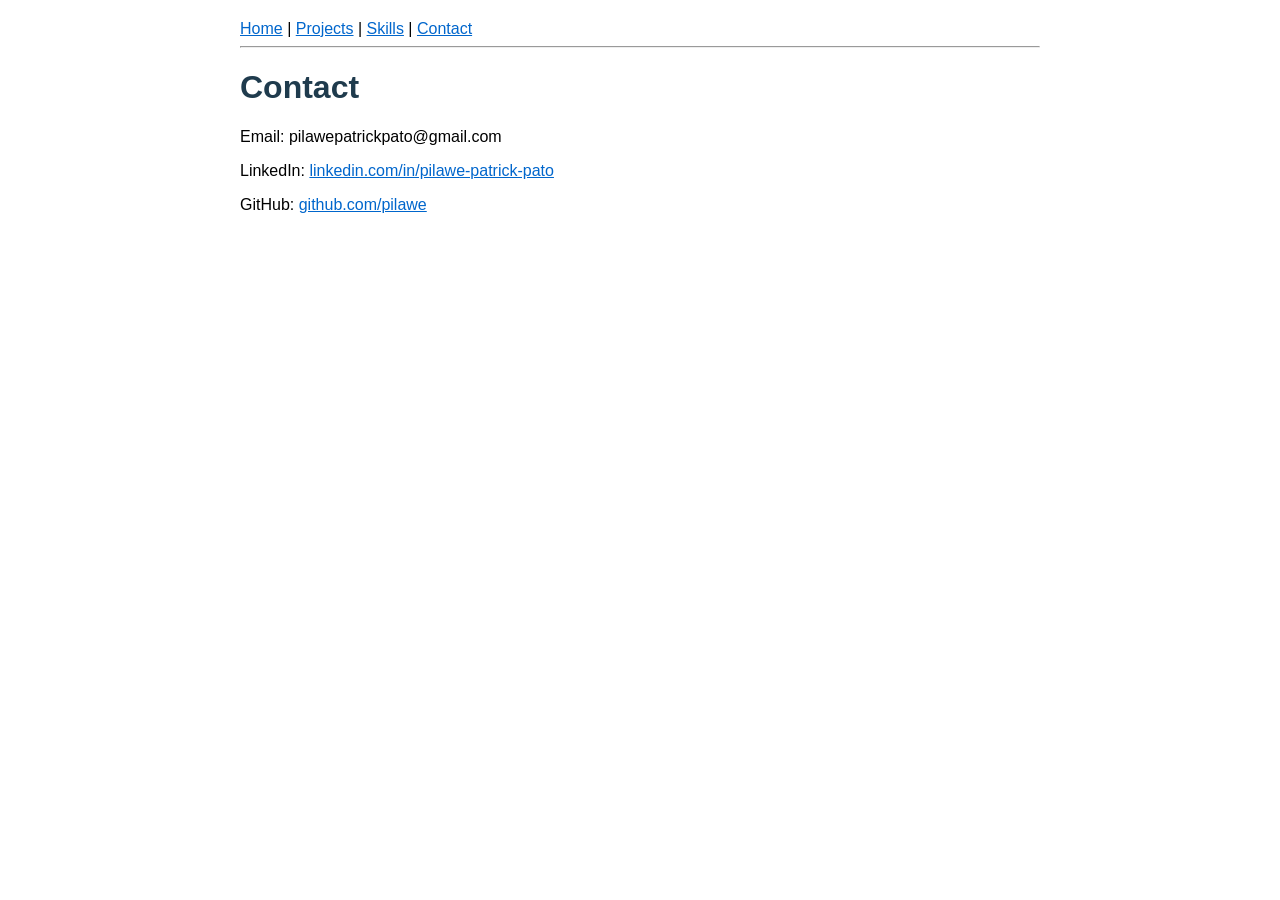
==== contact.html @ 39b06989 "Create contact.html" ====
<!DOCTYPE html>
<html lang="en">
<head>
  <meta charset="UTF-8">
  <title>Contact – Pilawe</title>
  <link rel="stylesheet" href="style.css">
</head>
<body>
  <nav>
    <a href="index.html">Home</a> |
    <a href="projects.html">Projects</a> |
    <a href="skills.html">Skills</a> |
    <a href="contact.html">Contact</a>
  </nav>
  <hr>

  <h1>Contact</h1>

  <p>Email: pilawepatrickpato@gmail.com</p>
  <p>LinkedIn: <a href="https://www.linkedin.com/in/pilawe-patrick-pato">linkedin.com/in/pilawe-patrick-pato</a></p>
  <p>GitHub: <a href="https://github.com/pilawe">github.com/pilawe</a></p>
</body>
</html>
---- style.css ----
body {
  font-family: Arial, sans-serif;
  max-width: 800px;
  margin: 0 auto;
  padding: 20px;
}
h1, h2 {
  color: #1f3b4d;
}
a {
  color: #0066cc;
}
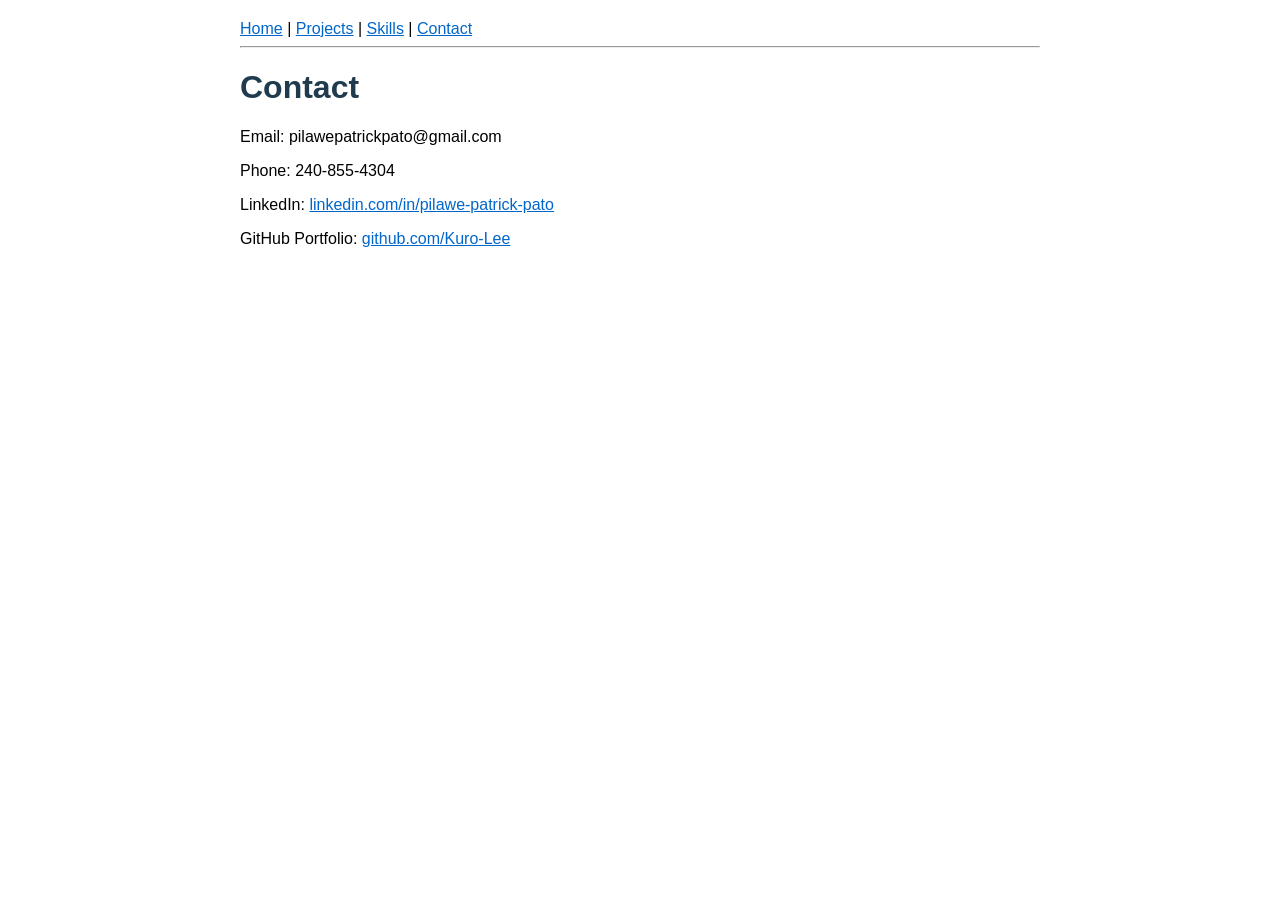
==== commit 65431b00: "Update contact.html" ====
--- a/contact.html
+++ b/contact.html
@@ -17,7 +17,9 @@
   <h1>Contact</h1>
 
   <p>Email: pilawepatrickpato@gmail.com</p>
+  <p>Phone: 240-855-4304</p>
   <p>LinkedIn: <a href="https://www.linkedin.com/in/pilawe-patrick-pato">linkedin.com/in/pilawe-patrick-pato</a></p>
-  <p>GitHub: <a href="https://github.com/pilawe">github.com/pilawe</a></p>
+  <p>GitHub Portfolio: <a href="https://github.com/Kuro-Lee">github.com/Kuro-Lee</a></p>
 </body>
+
 </html>
